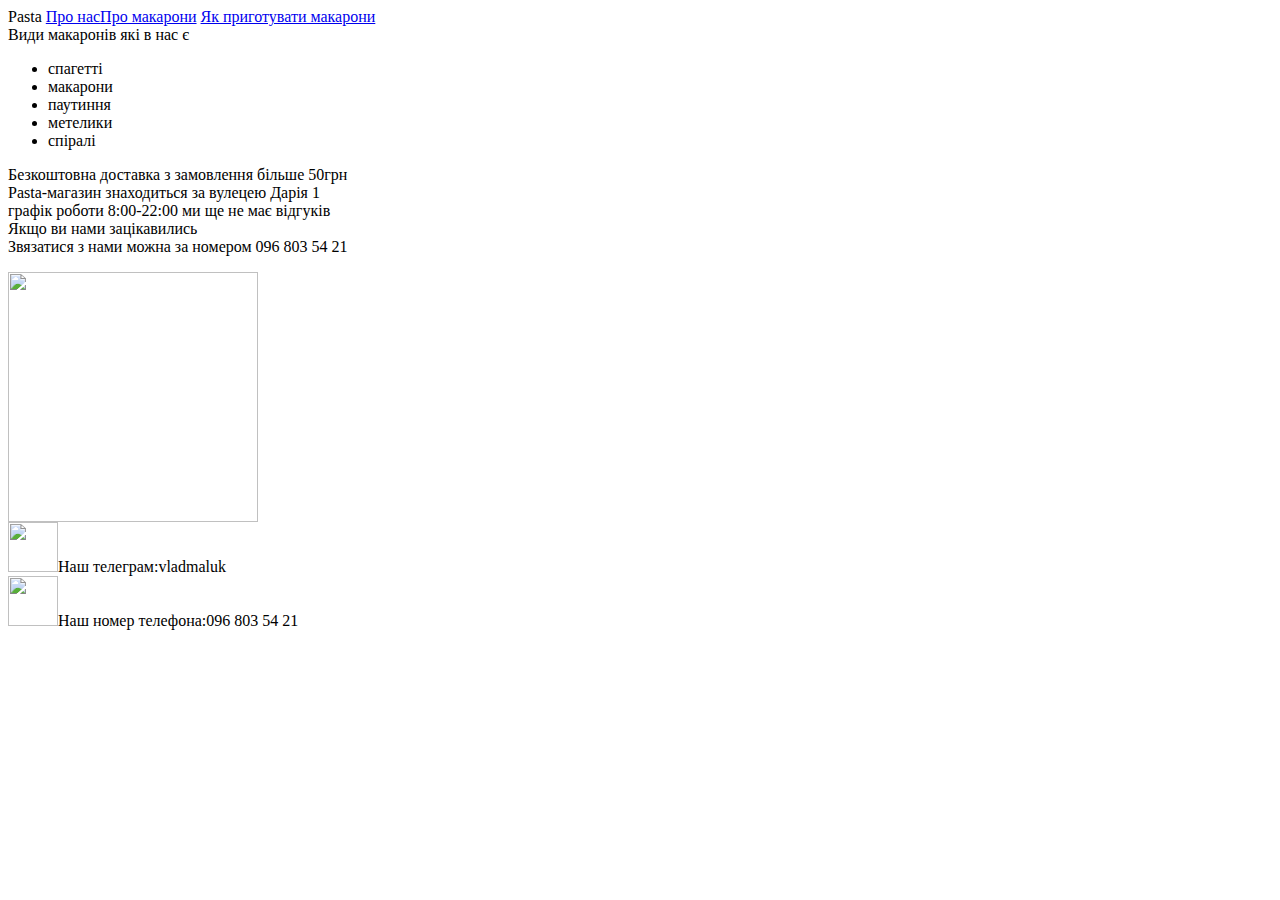
==== index.html @ 2f507866 "Create index.html" ====
<html>
    <head>
        <title>Pasta</title>
        <link rel="stylesheet" href="styles.css">
    </head>
    <body>
    <header> Pasta <a href="https://learn.logikaschool.com/lesson?lesson=17738&level=9&module=3&task=40872">Про нас</a><a href="https://uk.wikipedia.org/wiki/%D0%9C%D0%B0%D0%BA%D0%B0%D1%80%D0%BE%D0%BD%D0%B8">Про макарони</a>
    <a href="https://www.unian.ua/recipes/yak-pravilno-variti-makaroni-shchob-voni-ne-zlipalisya-poradi-11353429.html">Як приготувати макарони</a>
    </header>
        <main>
           
                    <nav>Види макаронів які в нас є</nav>
                    <ul>
                        <li>спагетті</li>
                        <li>макарони</li>
                        <li>паутиння</li>
                        <li>метелики</li>
                        <li>спіралі</li>
                    </ul>
                    <p class="byu">Безкоштовна доставка з замовлення більше 50грн<br/>
            
                Pasta-магазин знаходиться за вулецею Дарія 1<br/>
                    графік роботи 8:00-22:00 ми ще не має відгуків<br/>
                            Якщо ви нами зацікавились<br/>
                    Звязатися з нами можна за номером 096 803 54 21</p>
                    <img src="https://lh5.googleusercontent.com/p/AF1QipPxVxkjmakvvlY2i2Bds-nHSicn_eEJZLqD9fXT=w325-h218-n-k-no" width="250px" height="auto">
          
        </main>
        <footer><img src="	https://encrypted-tbn0.gstatic.com/images?q=tbn:ANd9GcQv7p0A7g0VVMImnlzuGRLvEEKF6_XPLShMaQ&usqp=CAU"width="50px" height="auto">Наш телеграм:vladmaluk<br/>
            <img src="https://encrypted-tbn0.gstatic.com/images?q=tbn:ANd9GcTRymq4ZkBFLabDId-O76QMTwFo4MAfx1Oxjw&usqp=CAU" width="50px"
            height="auto">Наш номер телефона:096 803 54 21
        </footer>
    </body>
</html>
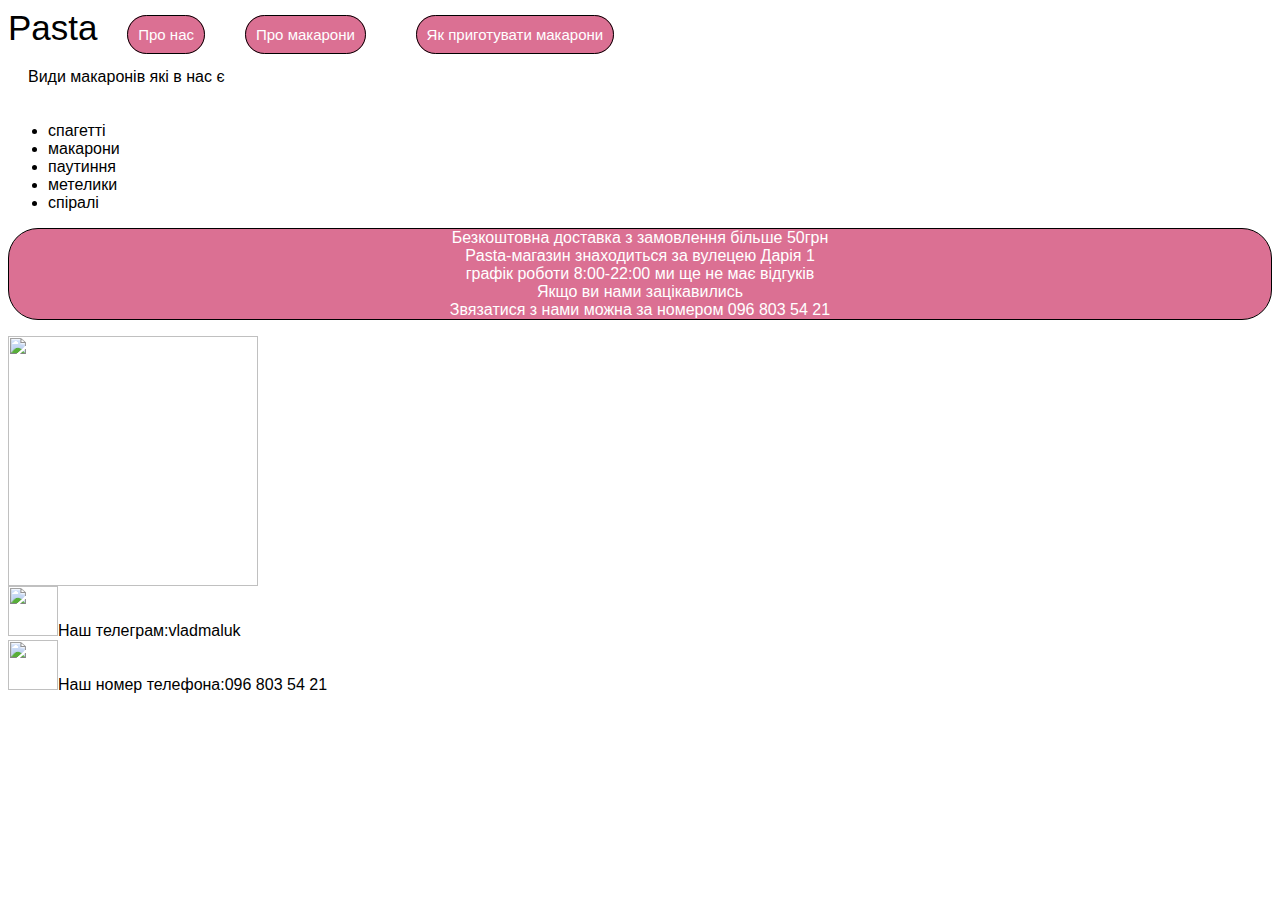
==== commit 476877ae: "Update index.html" ====
--- a/index.html
+++ b/index.html
@@ -1,7 +1,7 @@
 <html>
     <head>
         <title>Pasta</title>
-        <link rel="stylesheet" href="styles.css">
+        <link rel="stylesheet" href="stylesheet.styles.css">
     </head>
     <body>
     <header> Pasta <a href="https://learn.logikaschool.com/lesson?lesson=17738&level=9&module=3&task=40872">Про нас</a><a href="https://uk.wikipedia.org/wiki/%D0%9C%D0%B0%D0%BA%D0%B0%D1%80%D0%BE%D0%BD%D0%B8">Про макарони</a>
--- a/stylesheet.styles.css
+++ b/stylesheet.styles.css
@@ -0,0 +1,46 @@
+body {
+    font-family: sans-serif;
+}
+header {
+    text-align: left;
+    color: rgb(0, 0, 0);
+    font-size: 35px;
+    stroke: black;
+}
+header a {
+   text-align: center;
+    color: rgb(255, 255, 255);
+    font-size: 15px;
+    stroke: black; 
+    border:1px solid black;
+    border-radius: 30px;
+    background-color: palevioletred;
+    margin: 20px;
+    padding: 10px;
+    
+
+}
+a{
+    text-decoration: none;
+    
+}
+
+.byu{
+    border:1px solid black;
+    border-radius: 30px;
+    background-color: palevioletred;
+    color: white;
+    text-align: center;
+}
+nav{
+    padding: 20px;
+    
+}
+
+
+
+
+
+
+
+
